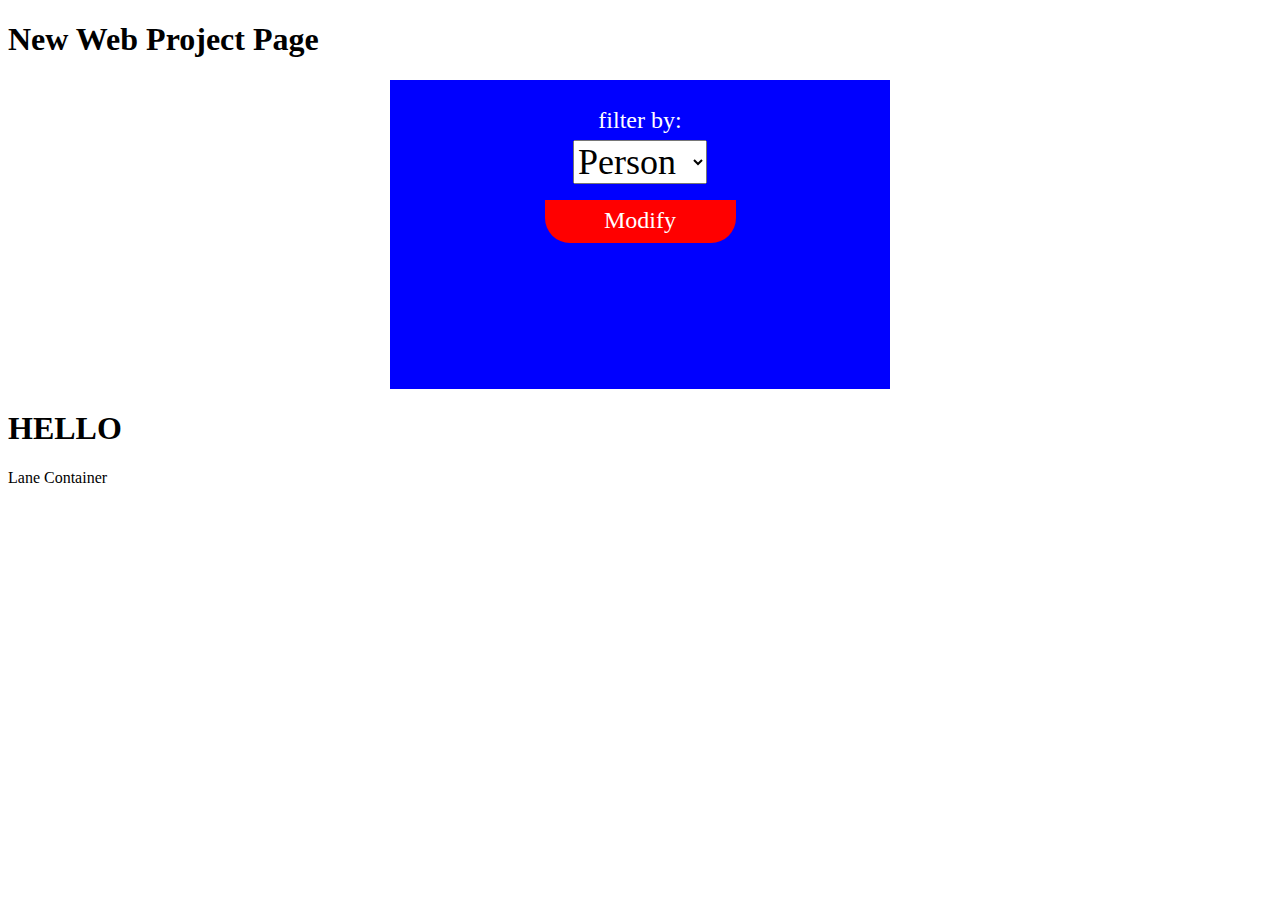
==== phase_three/index.html @ e72c325f "Flushing out widgets" ====
<!DOCTYPE HTML PUBLIC "-//W3C//DTD HTML 4.01 Transitional//EN"
"http://www.w3.org/TR/html4/loose.dtd">
<html xmlns="http://www.w3.org/1999/xhtml">
	<head>
		<meta http-equiv="Content-Type" content="text/html; charset=utf-8" />
		<script type="text/javascript" src="js/jquery-1.5.1.min.js"></script>
		<script type="text/javascript" src="js/search.js"></script>
		<script type="text/javascript" src="js/view.js"></script>
		<script type="text/javascript" src="js/controller.js"></script>
		<script type="text/javascript" src="js/processing-1.3.6.min.js"></script>
		<script type="text/javascript" src="js/race_lane.js"></script>
		<script type="text/javascript" src="js/lane_info.js"></script>
		<script type="text/javascript" src="js/modal.js"></script>
		<link type="text/css" href="modal.css" rel="stylesheet" />
		<title>New Web Project</title>
	</head>
	<body>
		<h1>New Web Project Page</h1>
		<div id="modal_container">
			<!--<div id="modal_body">-->
				<div id="modal_search_type">
					<span>filter by:</span><br/>
					<select name="filter_by" id="filter_by">
						<option class="primary_filter" value="person">Person</option>
						<option class="primary_filter" value="college">College</option>
						<option class="primary_filter" value="event">Event</option>
						<option class="primary_filter" value="heat">Heat</option>
					</select>
				</div>
				<div id="filter_advance" class="modal_search_body">
				</div>
			<!--</div>-->
			<div id="modal_tag">Modify</div>
		</div>
		<h1>HELLO</h1>
		<div id="lane_container">
			Lane Container
		</div>
		<canvas id="canvas_lane_info" width="200" height="200"></canvas><br/>
	</body>
</html>
---- phase_three/modal.css ----
#modal_container {
	position: relative;
	z-index: 100;
	margin-left: auto;
	margin-right: auto;
	width: 500px;
	height: 309px;
	background-color: blue;
	text-align: center;
	font-family: "Lucida Grande";
	color: white;
	font-size: 24px;
	line-height: 40px;
}
#modal_body {
	position: relative;
	margin-left: auto;
	margin-right: auto;
	width: 500px;
	height: 266px;
	background-color:green;
}
#modal_tag {
	position: relative;
	margin-left: auto;
	margin-right: auto;
	width: 191px;
	height: 43px;
	background-color:red;
	border-bottom-left-radius: 25px;
	border-bottom-right-radius: 25px;
	cursor: pointer;
}
#modal_search_type {
	position: relative;
	width: 500px;
	height: 80px;
	padding-top: 20px;
	padding-bottom: 20px;
}
#filter_by {
	font-size: 36px;
	font-family: "Lucida Grande";
}
.modal_search_body {
	position: relative;
	width: 500px;
	height: 136px;
	background-color: purple;
}
#filter_advance {
	position: relative;
	width: 500px;
	height: 80px;
	padding-top: 20px;
	padding-bottom: 20px;
	display: none;
}
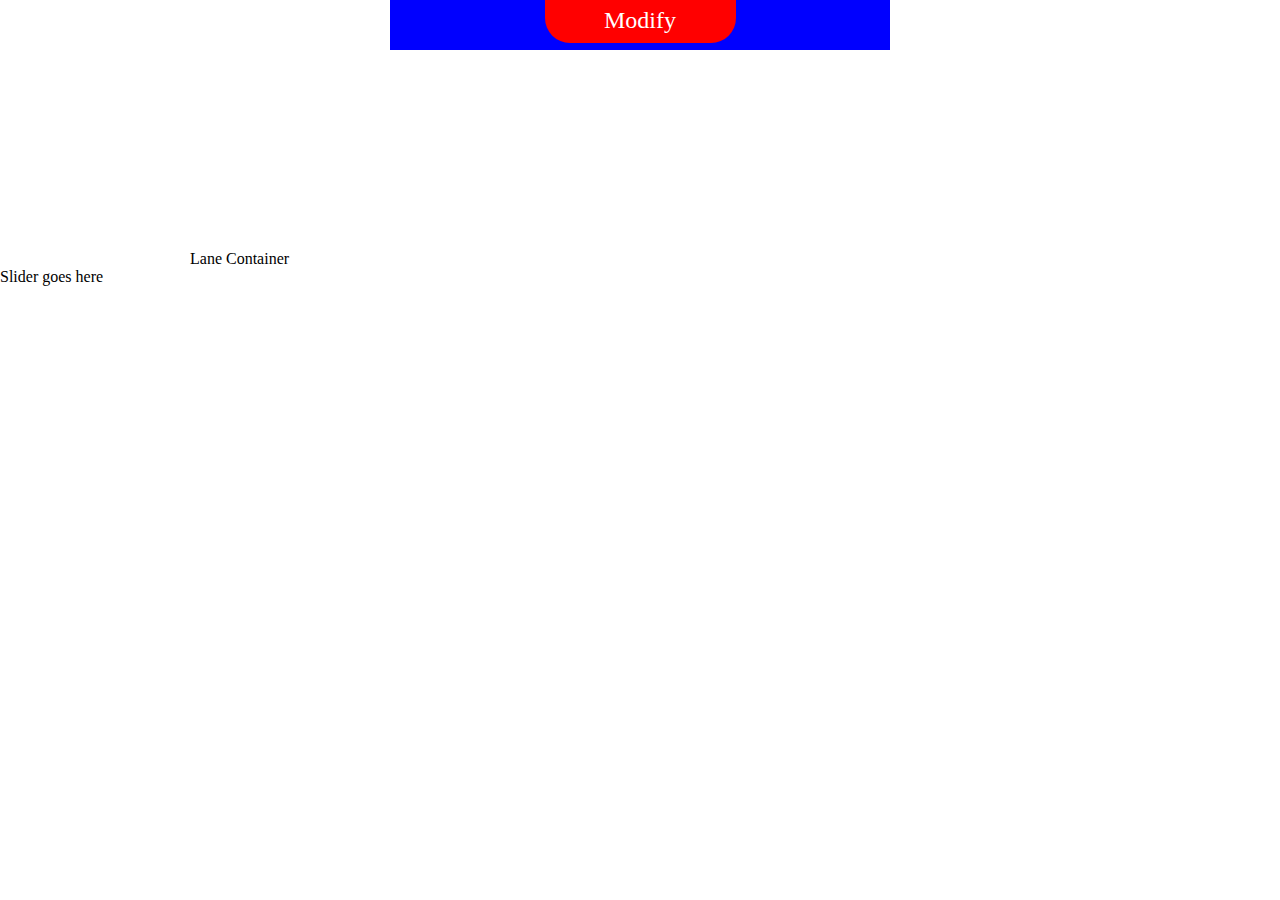
==== commit edba42a4: "Layout modified" ====
--- a/phase_three/index.html
+++ b/phase_three/index.html
@@ -12,12 +12,10 @@
 		<script type="text/javascript" src="js/lane_info.js"></script>
 		<script type="text/javascript" src="js/modal.js"></script>
 		<link type="text/css" href="modal.css" rel="stylesheet" />
-		<title>New Web Project</title>
+		<title>RunLikeTheWind</title>
 	</head>
 	<body>
-		<h1>New Web Project Page</h1>
 		<div id="modal_container">
-			<!--<div id="modal_body">-->
 				<div id="modal_search_type">
 					<span>filter by:</span><br/>
 					<select name="filter_by" id="filter_by">
@@ -29,13 +27,20 @@
 				</div>
 				<div id="filter_advance" class="modal_search_body">
 				</div>
-			<!--</div>-->
 			<div id="modal_tag">Modify</div>
 		</div>
-		<h1>HELLO</h1>
-		<div id="lane_container">
-			Lane Container
+		<div id="container">
+			<div id="container_top">
+				<canvas id="canvas_lane_info" width="200" height="200"></canvas>
+			</div>
+			<div id="container_middle">
+				<div id="lane_container">
+					Lane Container
+				</div>
+			</div>
+			<div id="container_bottom">
+				Slider goes here
+			</div>
 		</div>
-		<canvas id="canvas_lane_info" width="200" height="200"></canvas><br/>
 	</body>
 </html>
--- a/phase_three/modal.css
+++ b/phase_three/modal.css
@@ -4,7 +4,7 @@
 	margin-left: auto;
 	margin-right: auto;
 	width: 500px;
-	height: 309px;
+	height: 50px;
 	background-color: blue;
 	text-align: center;
 	font-family: "Lucida Grande";
@@ -37,6 +37,8 @@
 	height: 80px;
 	padding-top: 20px;
 	padding-bottom: 20px;
+	background-color: red;
+	display: none;
 }
 #filter_by {
 	font-size: 36px;
@@ -56,3 +58,21 @@
 	padding-bottom: 20px;
 	display: none;
 }
+body {
+	margin: 0;
+	padding: 0;
+}
+#container {
+	position: relative;
+	top: -50px;
+}
+#lane_container {
+	position: relative;
+	margin-left: auto;
+	margin-right: auto;
+	width: 900px;
+}
+#container_top {
+	position: relative;
+	padding-bottom: 50px;
+}
